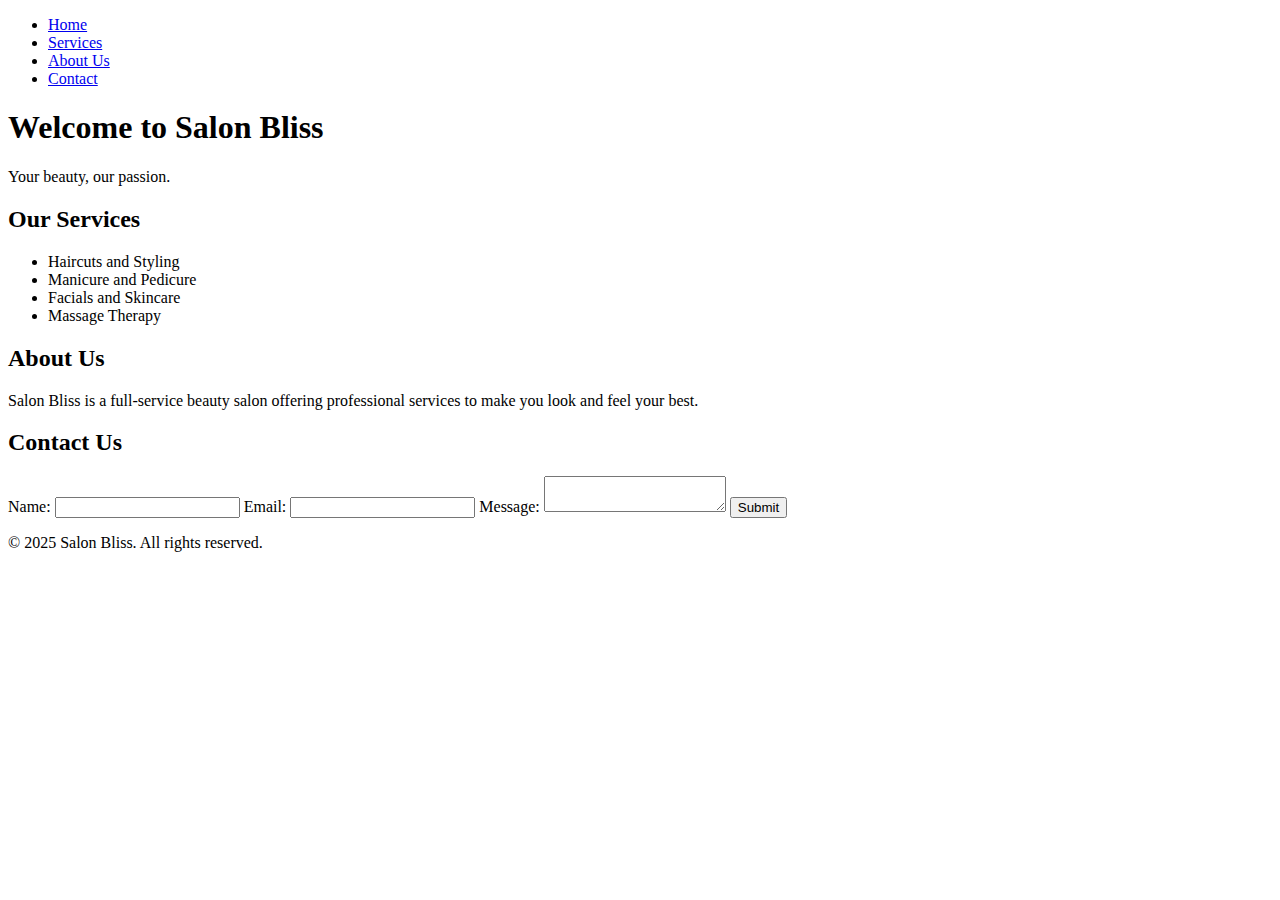
==== index.html @ d1de7520 "Create index.html" ====
<!DOCTYPE html>
<html lang="en">
<head>
    <meta charset="UTF-8">
    <meta name="viewport" content="width=device-width, initial-scale=1.0">
    <title>Salon Bliss</title>
    <link rel="stylesheet" href="styles.css">
</head>
<body>
    <header>
        <nav>
            <ul>
                <li><a href="#home">Home</a></li>
                <li><a href="#services">Services</a></li>
                <li><a href="#about">About Us</a></li>
                <li><a href="#contact">Contact</a></li>
            </ul>
        </nav>
    </header>

    <section id="home" class="section">
        <h1>Welcome to Salon Bliss</h1>
        <p>Your beauty, our passion.</p>
    </section>

    <section id="services" class="section">
        <h2>Our Services</h2>
        <ul>
            <li>Haircuts and Styling</li>
            <li>Manicure and Pedicure</li>
            <li>Facials and Skincare</li>
            <li>Massage Therapy</li>
        </ul>
    </section>

    <section id="about" class="section">
        <h2>About Us</h2>
        <p>Salon Bliss is a full-service beauty salon offering professional services to make you look and feel your best.</p>
    </section>

    <section id="contact" class="section">
        <h2>Contact Us</h2>
        <form id="contactForm">
            <label for="name">Name:</label>
            <input type="text" id="name" name="name" required>
            
            <label for="email">Email:</label>
            <input type="email" id="email" name="email" required>
            
            <label for="message">Message:</label>
            <textarea id="message" name="message" required></textarea>
            
            <button type="submit">Submit</button>
        </form>
    </section>

    <footer>
        <p>&copy; 2025 Salon Bliss. All rights reserved.</p>
    </footer>

    <script src="script.js"></script>
</body>
</html>
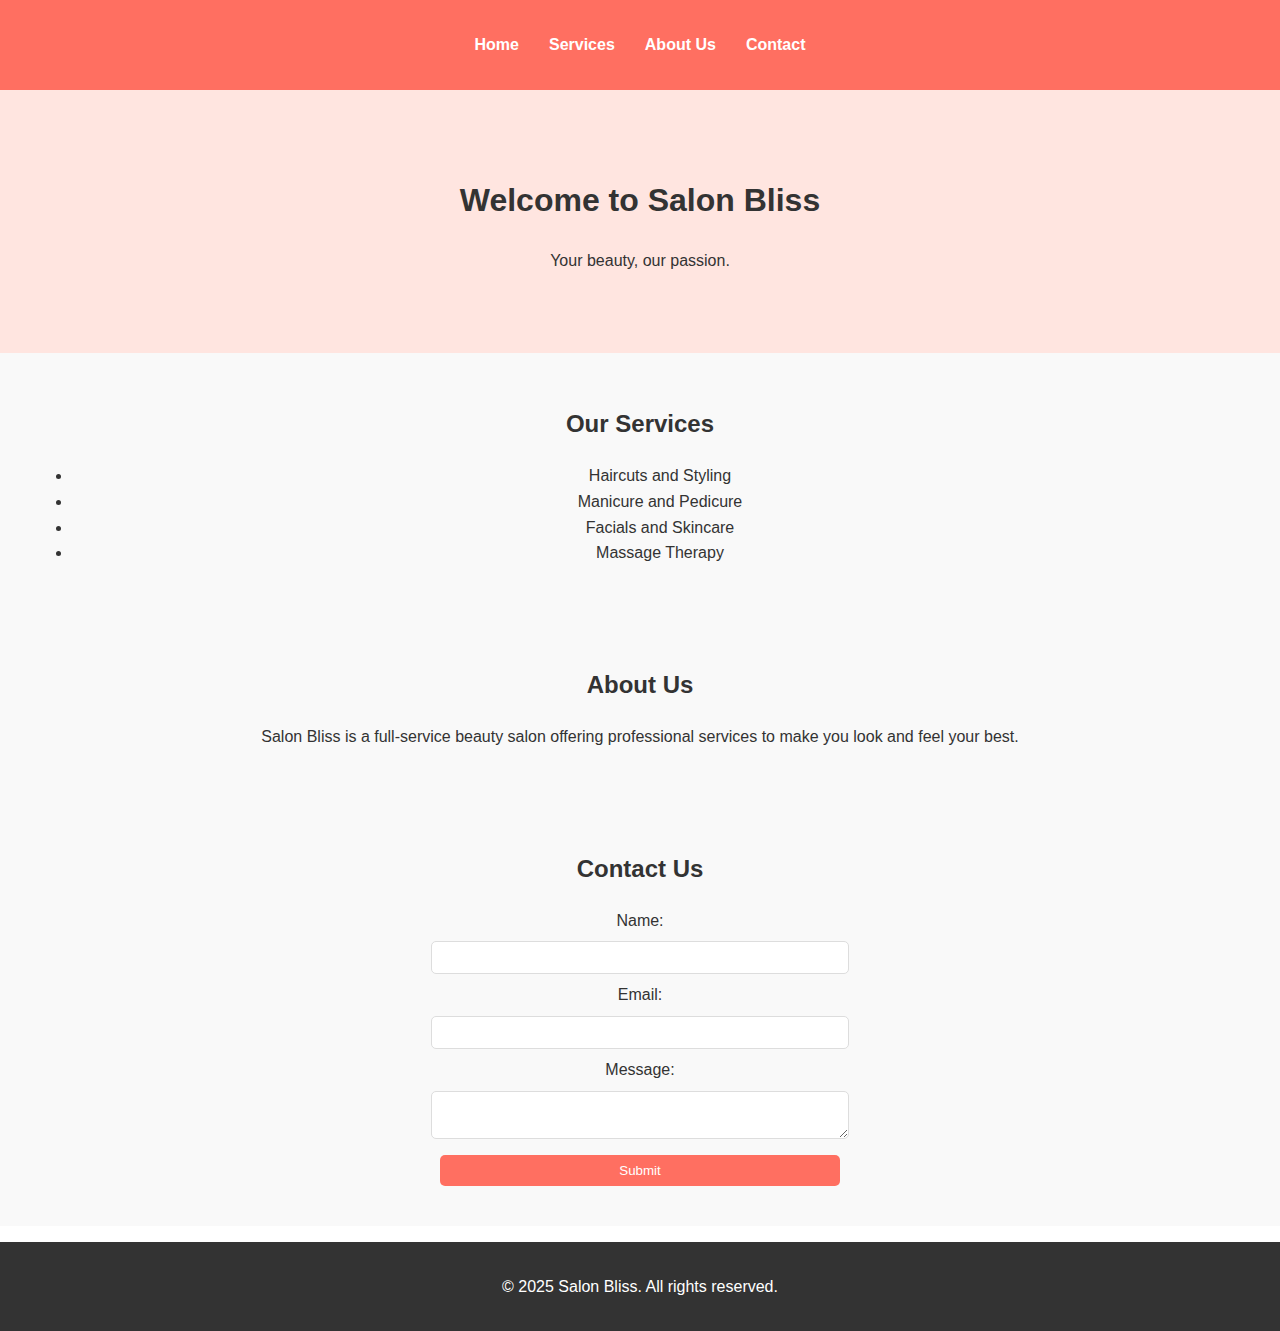
==== commit 9ad2989d: "Update index.html" ====
--- a/index.html
+++ b/index.html
@@ -4,7 +4,7 @@
     <meta charset="UTF-8">
     <meta name="viewport" content="width=device-width, initial-scale=1.0">
     <title>Salon Bliss</title>
-    <link rel="stylesheet" href="styles.css">
+    <link rel="stylesheet" href="style.css">
 </head>
 <body>
     <header>
--- a/style.css
+++ b/style.css
@@ -0,0 +1,95 @@
+/* General Styles */
+body {
+    font-family: Arial, sans-serif;
+    margin: 0;
+    padding: 0;
+    line-height: 1.6;
+    color: #333;
+}
+
+header {
+    background: #ff6f61;
+    color: white;
+    padding: 1rem 0;
+}
+
+header nav ul {
+    display: flex;
+    justify-content: center;
+    list-style: none;
+    padding: 0;
+}
+
+header nav ul li {
+    margin: 0 15px;
+}
+
+header nav ul li a {
+    color: white;
+    text-decoration: none;
+    font-weight: bold;
+}
+
+header nav ul li a:hover {
+    text-decoration: underline;
+}
+
+.section {
+    padding: 2rem;
+    text-align: center;
+}
+
+#home {
+    background: #ffe5e0;
+    padding: 4rem 2rem;
+}
+
+#services, #about, #contact {
+    background: #f9f9f9;
+}
+
+footer {
+    background: #333;
+    color: white;
+    text-align: center;
+    padding: 1rem 0;
+    margin-top: 1rem;
+}
+
+form {
+    display: flex;
+    flex-direction: column;
+    align-items: center;
+    max-width: 400px;
+    margin: 0 auto;
+}
+
+form input, form textarea, form button {
+    margin: 0.5rem 0;
+    padding: 0.5rem;
+    width: 100%;
+    border: 1px solid #ddd;
+    border-radius: 5px;
+}
+
+form button {
+    background: #ff6f61;
+    color: white;
+    border: none;
+    cursor: pointer;
+}
+
+form button:hover {
+    background: #e65c50;
+}
+
+/* Responsive Design */
+@media (max-width: 768px) {
+    header nav ul {
+        flex-direction: column;
+    }
+
+    header nav ul li {
+        margin: 10px 0;
+    }
+}
